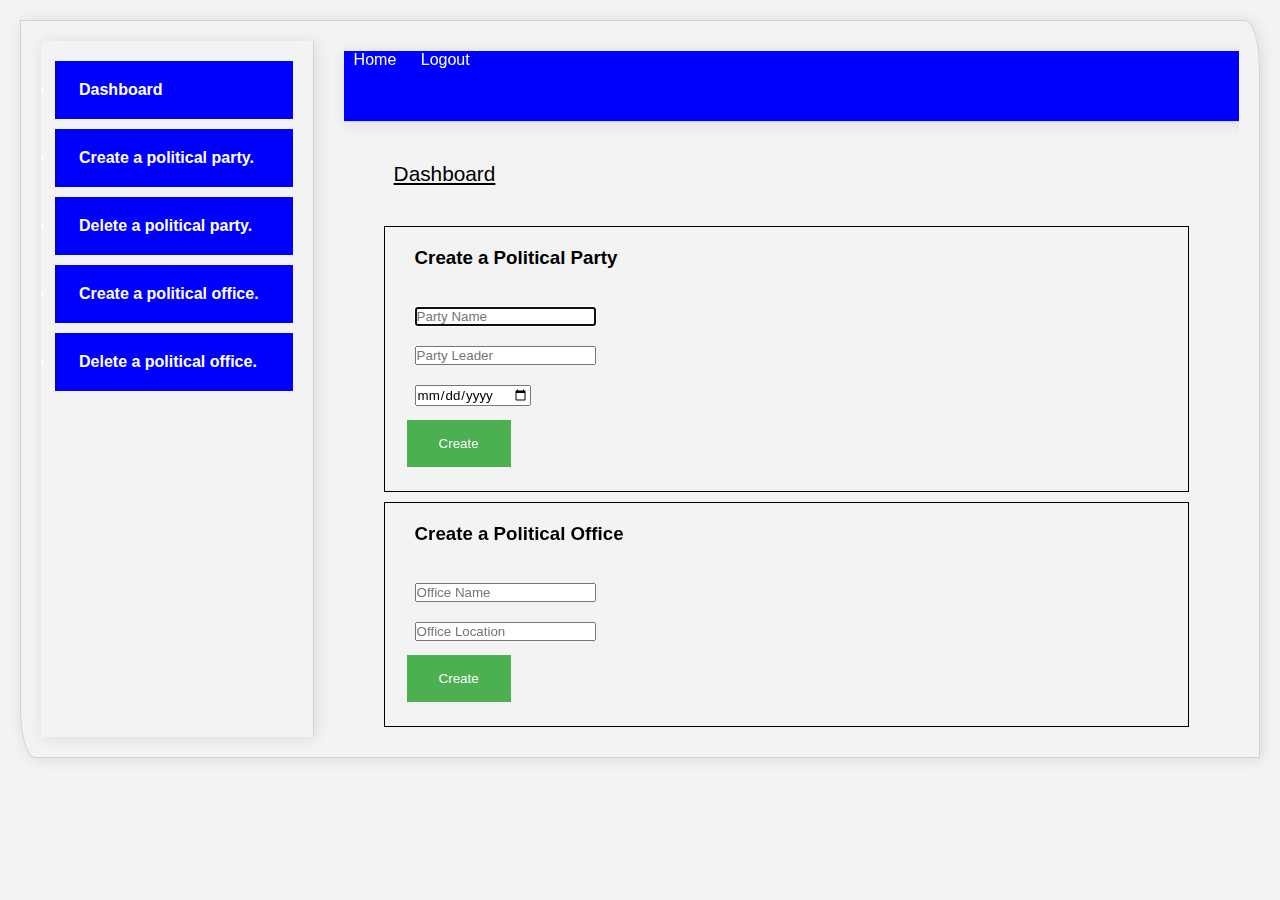
==== admin_dashboard.html @ 5846dd84 "Update admin_dashboard.html" ====
<!DOCTYPE html>
<html lang="es" >
  <head>
    <meta charset="utf-8">
    <meta name="viewport" content="width=device-width, initial-scaled=1.0">
    <title>Politico</title>
    <link rel="stylesheet" href="profiles.css">
  </head>
  <body>

  <div class="todo">

  <nav>
    <ul>
      <li>Dashboard</li>
      <li onclick="createParty()">Create a political party.</li>
      <li>Delete a political party.</li>
      <li onclick="createOffice()">Create a political office.</li>
      <li>Delete a political office.</li>
    </ul>
  </nav>

<main class="panelD">
  <header>
    <a href="index.html"> Home</a>
    <a href="#"> Logout</a>
  </header>

  <h1 class="dash_contents">Dashboard</h1>
  <div id="party display_none" class="forms">
    <form  action="#">
      <h3>Create a Political Party</h3>
      <br />
      <input type="text" placeholder="Party Name" name="party_name" required autofocus >
      <br />
      <input type="text" placeholder="Party Leader"  name="party_leader" required>
      <br />
      <input type="date" placeholder="Date Formed"  name="date_formed" required>
      <br />
      <button type="submit" class="submitbtn">Create</button>
    </form>
  </div>

  <div id="office display_none" class="forms">
    <form  action="#">
      <h3>Create a Political Office</h3>
      <br />
      <input type="text" placeholder="Office Name" name="office_name" required autofocus >
      <br />
      <input type="text" placeholder="Office Location" name="office_location" required>
      <br />
      <button type="submit" class="submitbtn">Create</button>
    </form>
  </div>
</main>

<script>
function createParty() {
  var x = document.getElementById("party");
  if (x.style.display === "none") {
    x.style.display = "block";
  } else {
    x.style.display = "none";
  }
}
</script>

<script>
function createOffice() {
  var y = document.getElementById("office");
  if (y.style.display === "none") {
    y.style.display = "block";
  } else {
    y.style.display = "none";
  }
}
</script>

</body>
</html>
---- profiles.css ----
* {
  padding: 0px;
  margin: 10px;
  font-family: 'Muli', sans-serif;
}

body {
  background-color: #f3f3f3;
  border: solid 1px #d1d1d1;
  border-top-right-radius: 15px 50px; 
  border-bottom-left-radius: 15px 50px; 
  box-shadow: 2px 1px 15px rgba(0,0,0,0.1);
}

.todo{
  display: flex;
  flex-wrap: nowrap;
}

header a {
  text-decoration: none;
}

header a:hover {
  color: #6699ff;
}

nav {
  display: flex;
  width: 30%;
  overflow: hidden;
  flex-direction: column;
  max-height: 100vh;
  border-right: solid 1px #d1d1d1;
  box-shadow: 2px 1px 15px rgba(0,0,0,0.1);
  z-index: 10;
}

.todo nav ul li{
  background-color: #0000ff;
  padding: 20px;
  margin-bottom: 6px;
  color:#ffffff;
  font-weight: 600;
  border-left: solid 4px rgba(0,0,0,0.1);
  margin-left: 4px;
  cursor: pointer;
}
.todo nav ul li:hover{
  border-left: solid 4px #fcc728;
  color: #6699ff;
}

.panelD{
  width: 100%;
  overflow:auto;
  max-height: 100vh;
}

header {
  height: 70px;
  width: 100%;
  border-bottom: solid 1px #d1d1d1;
  background-color: #0000ff;
  position: sticky;
  top: 0px;
  box-shadow: 1px 2px 15px rgba(0,0,0,0.1);
  z-index: 11;
}
header a {
  color: #ffffff;
}

header a:hover{
  cursor: pointer;
}

.dash_contents {
  font-weight: 400;
  font-size: 1.3em;
  padding-left: 50px;
  padding-top: 30px;
  padding-bottom: 30px;
  padding-right: 50px;
  text-decoration: underline;
  
}

.panelD h2{
  font-weight: 200;
  font-size: 1.2em;
  padding-left: 50px;
  padding-top: 30px;
  padding-right: 50px;
  color: #333333;
  margin-bottom: 5px;
}

.tables {
  display: flex;
  margin-left: 50px;
  margin-right: 50px;
  padding: 10px;
  border-radius: 10px;
  filter: drop-shadow(0px 6px 0px #0000ff);
}
.tables table{
  text-align: center;
  padding: 40px;
  width: 100%;
  margin-left: auto;
  margin-right: auto;
  border-collapse: collapse;
}
.tables table tr th{
  font-size: 1em;
  font-weight: 300;
  border: solid 1px #ededed;
  padding:3px 0px 3px 0px;
  background-color: #fff;
}

.forms {
  margin-left: 50px;
  margin-right: 50px;
  padding: 10px;
  border: 1px solid;
}

.submitbtn {
  background-color: #4CAF50;
  border: none;
  color: white;
  padding: 16px 32px;
  text-decoration: none;
  margin: 4px 2px;
  cursor: pointer;
}
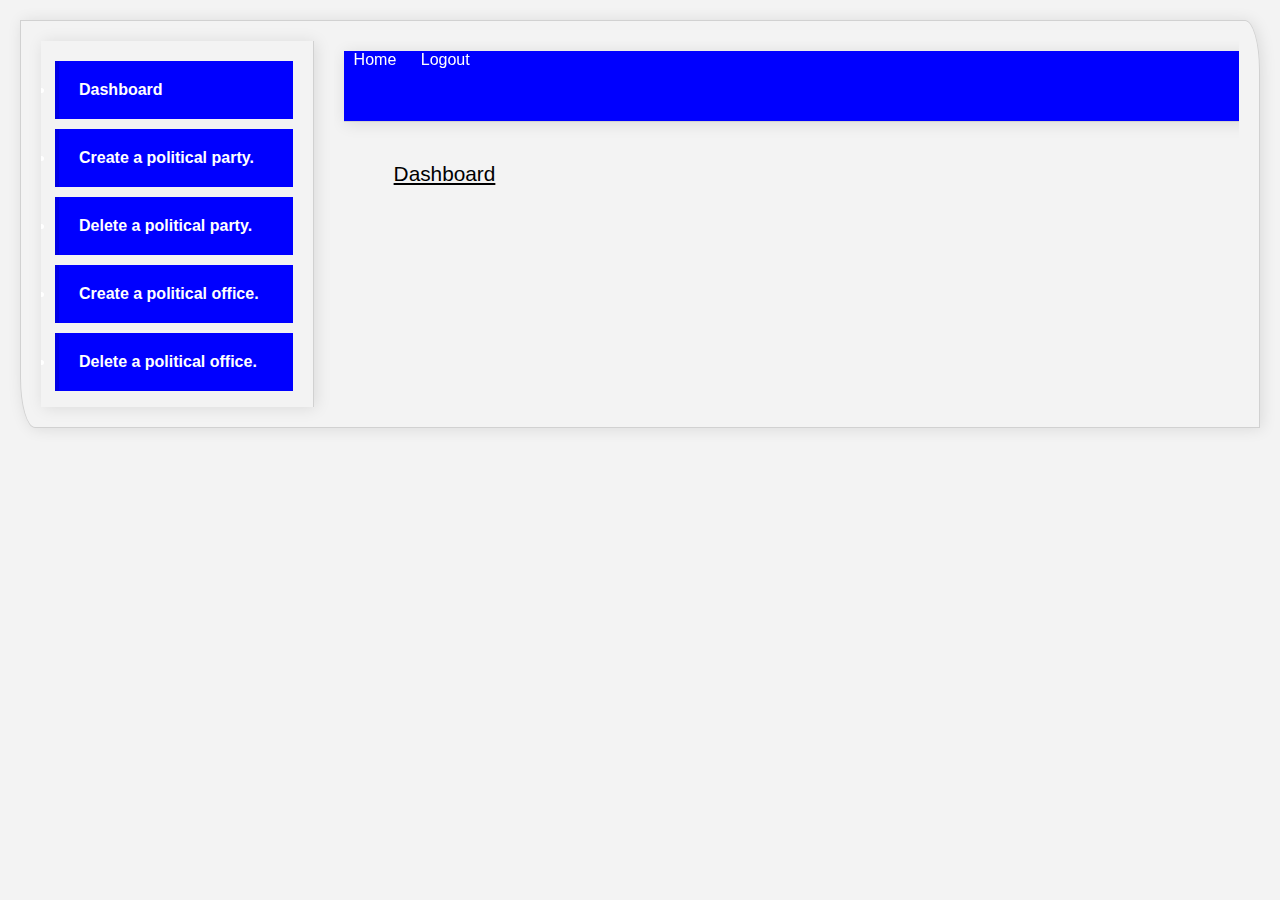
==== commit 54cf55a2: "Update admin_dashboard.html" ====
--- a/admin_dashboard.html
+++ b/admin_dashboard.html
@@ -27,7 +27,7 @@
   </header>
 
   <h1 class="dash_contents">Dashboard</h1>
-  <div id="party display_none" class="forms">
+  <div id="party" class="forms" style="display: none;">
     <form  action="#">
       <h3>Create a Political Party</h3>
       <br />
@@ -41,7 +41,7 @@
     </form>
   </div>
 
-  <div id="office display_none" class="forms">
+  <div id="office" class="forms" style="display: none;"">
     <form  action="#">
       <h3>Create a Political Office</h3>
       <br />
--- a/profiles.css
+++ b/profiles.css
@@ -128,6 +128,10 @@
   border: 1px solid;
 }
 
+.display_none {
+  display: none;
+}
+
 .submitbtn {
   background-color: #4CAF50;
   border: none;
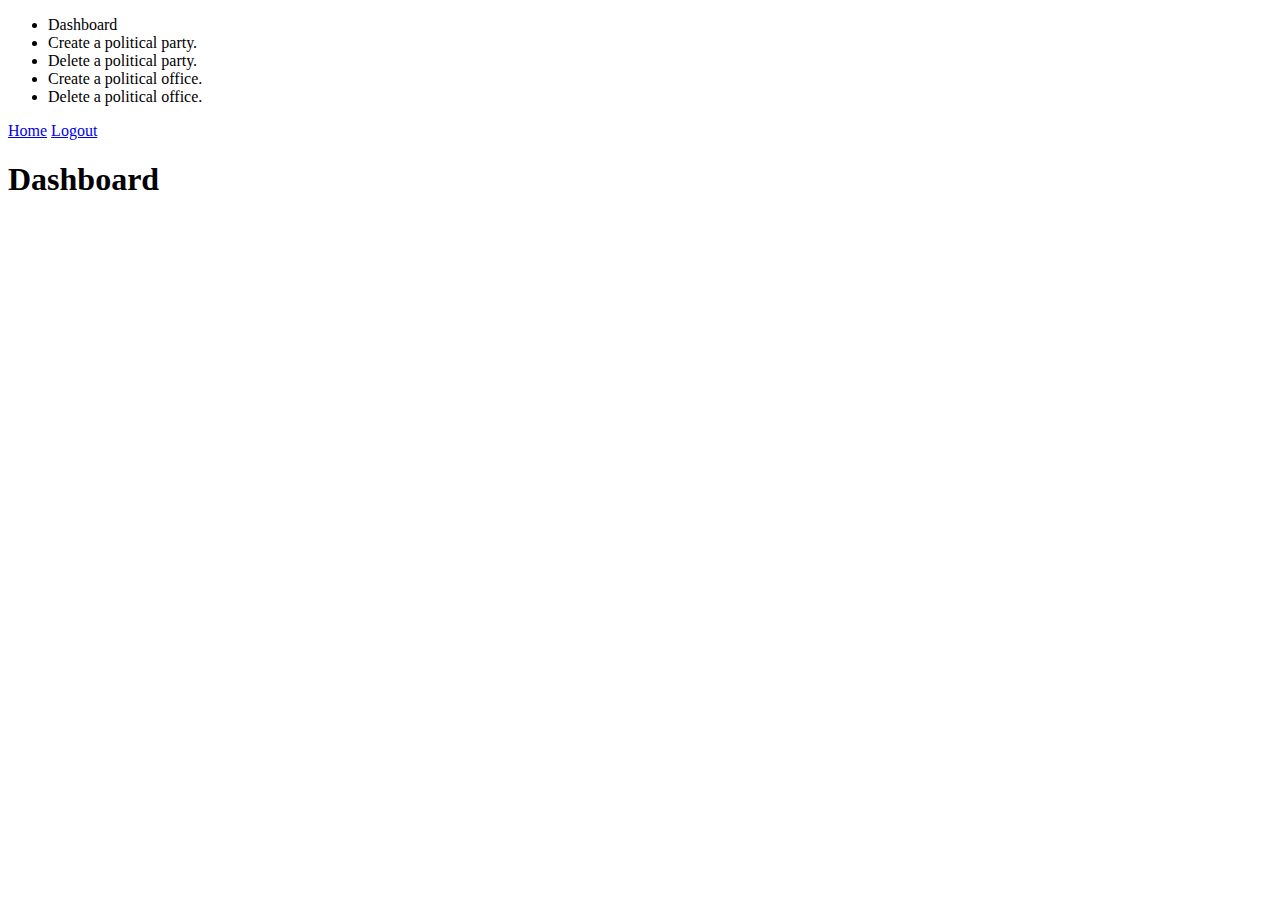
==== commit 66d746e4: "Update admin_dashboard.html" ====
--- a/admin_dashboard.html
+++ b/admin_dashboard.html
@@ -4,7 +4,7 @@
     <meta charset="utf-8">
     <meta name="viewport" content="width=device-width, initial-scaled=1.0">
     <title>Politico</title>
-    <link rel="stylesheet" href="profiles.css">
+    <link rel="stylesheet" href="https://github.com/emanuelwanyonyi/Politico/tree/gh-pages/css/profiles.css">
   </head>
   <body>
 
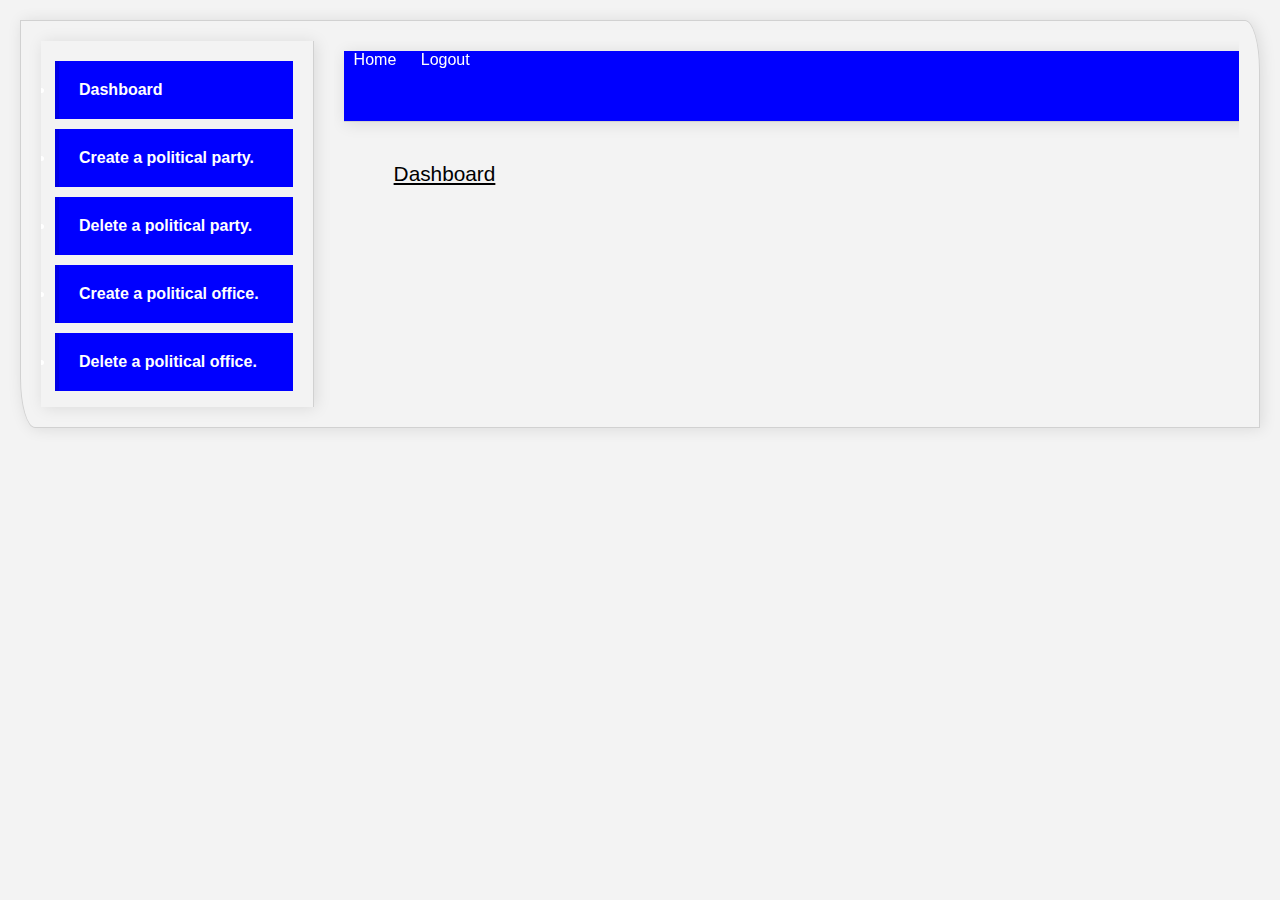
==== commit 0fcfb2c2: "Worked on the feedback I received from LF" ====
--- a/admin_dashboard.html
+++ b/admin_dashboard.html
@@ -4,7 +4,7 @@
     <meta charset="utf-8">
     <meta name="viewport" content="width=device-width, initial-scaled=1.0">
     <title>Politico</title>
-    <link rel="stylesheet" href="https://github.com/emanuelwanyonyi/Politico/tree/gh-pages/css/profiles.css">
+    <link rel="stylesheet" href="css/profiles.css">
   </head>
   <body>
 
@@ -57,19 +57,21 @@
 <script>
 function createParty() {
   var x = document.getElementById("party");
-  if (x.style.display === "none") {
+  var y = document.getElementById("office");
+  if (x.style.display === "none" || y.style.display === "block") {
     x.style.display = "block";
+    y.style.display = "none";
   } else {
     x.style.display = "none";
   }
 }
-</script>
-
 <script>
 function createOffice() {
   var y = document.getElementById("office");
-  if (y.style.display === "none") {
+  var x = document.getElementById("party");
+  if (y.style.display === "none" || x.style.display === "block") {
     y.style.display = "block";
+    x.style.display = "none";
   } else {
     y.style.display = "none";
   }
--- a/css/profiles.css
+++ b/css/profiles.css
@@ -0,0 +1,139 @@
+
+* {
+  padding: 0px;
+  margin: 10px;
+  font-family: 'Muli', sans-serif;
+}
+
+body {
+  background-color: #f3f3f3;
+  border: solid 1px #d1d1d1;
+  border-top-right-radius: 15px 50px; 
+  border-bottom-left-radius: 15px 50px; 
+  box-shadow: 2px 1px 15px rgba(0,0,0,0.1);
+}
+
+.todo{
+  display: flex;
+  flex-wrap: nowrap;
+}
+
+header a {
+  text-decoration: none;
+}
+
+header a:hover {
+  color: #6699ff;
+}
+
+nav {
+  display: flex;
+  width: 30%;
+  overflow: hidden;
+  flex-direction: column;
+  max-height: 100vh;
+  border-right: solid 1px #d1d1d1;
+  box-shadow: 2px 1px 15px rgba(0,0,0,0.1);
+  z-index: 10;
+}
+
+.todo nav ul li{
+  background-color: #0000ff;
+  padding: 20px;
+  margin-bottom: 6px;
+  color:#ffffff;
+  font-weight: 600;
+  border-left: solid 4px rgba(0,0,0,0.1);
+  margin-left: 4px;
+  cursor: pointer;
+}
+.todo nav ul li:hover{
+  border-left: solid 4px #fcc728;
+  color: #6699ff;
+}
+
+.panelD{
+  width: 100%;
+  overflow:auto;
+  max-height: 100vh;
+}
+
+header {
+  height: 70px;
+  width: 100%;
+  border-bottom: solid 1px #d1d1d1;
+  background-color: #0000ff;
+  position: sticky;
+  top: 0px;
+  box-shadow: 1px 2px 15px rgba(0,0,0,0.1);
+  z-index: 11;
+}
+header a {
+  color: #ffffff;
+}
+
+header a:hover{
+  cursor: pointer;
+}
+
+.dash_contents {
+  font-weight: 400;
+  font-size: 1.3em;
+  padding-left: 50px;
+  padding-top: 30px;
+  padding-bottom: 30px;
+  padding-right: 50px;
+  text-decoration: underline;
+  
+}
+
+.panelD h2{
+  font-weight: 200;
+  font-size: 1.2em;
+  padding-left: 50px;
+  padding-top: 30px;
+  padding-right: 50px;
+  color: #333333;
+  margin-bottom: 5px;
+}
+
+.tables {
+  display: flex;
+  margin-left: 50px;
+  margin-right: 50px;
+  padding: 10px;
+  border-radius: 10px;
+  filter: drop-shadow(0px 6px 0px #0000ff);
+}
+.tables table{
+  text-align: center;
+  padding: 40px;
+  width: 100%;
+  margin-left: auto;
+  margin-right: auto;
+  border-collapse: collapse;
+}
+.tables table tr th{
+  font-size: 1em;
+  font-weight: 300;
+  border: solid 1px #ededed;
+  padding:3px 0px 3px 0px;
+  background-color: #fff;
+}
+
+.forms {
+  margin-left: 50px;
+  margin-right: 50px;
+  padding: 10px;
+  border: 1px solid;
+}
+
+.submitbtn {
+  background-color: #4CAF50;
+  border: none;
+  color: white;
+  padding: 16px 32px;
+  text-decoration: none;
+  margin: 4px 2px;
+  cursor: pointer;
+}
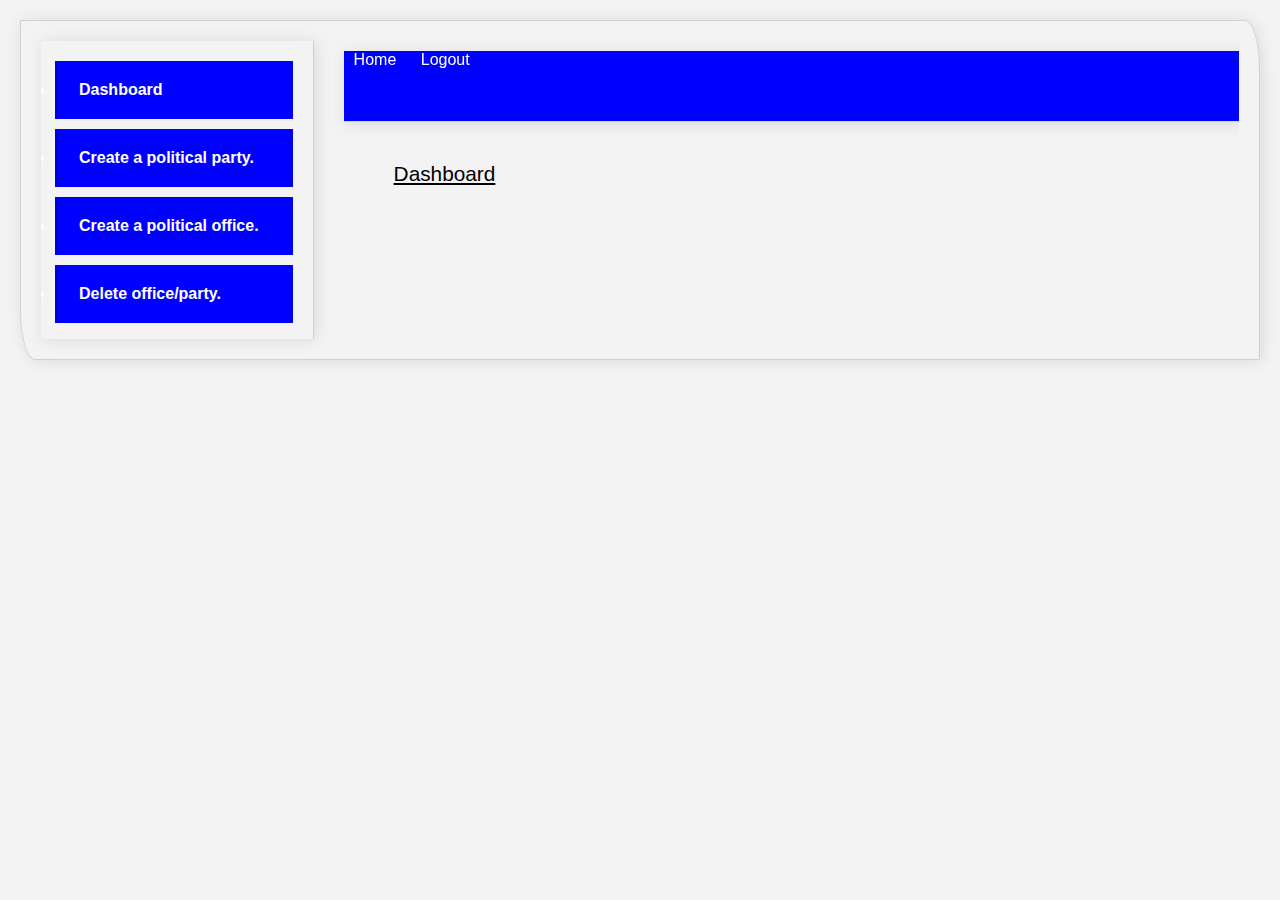
==== commit 1bb1e27b: "Merge pull request #10 from emanuelwanyonyi/bg-update-navigation-163758630" ====
--- a/admin_dashboard.html
+++ b/admin_dashboard.html
@@ -1,82 +1,82 @@
-<!DOCTYPE html>
-<html lang="es" >
-  <head>
-    <meta charset="utf-8">
-    <meta name="viewport" content="width=device-width, initial-scaled=1.0">
-    <title>Politico</title>
-    <link rel="stylesheet" href="css/profiles.css">
-  </head>
-  <body>
-
-  <div class="todo">
-
-  <nav>
-    <ul>
-      <li>Dashboard</li>
-      <li onclick="createParty()">Create a political party.</li>
-      <li>Delete a political party.</li>
-      <li onclick="createOffice()">Create a political office.</li>
-      <li>Delete a political office.</li>
-    </ul>
-  </nav>
-
-<main class="panelD">
-  <header>
-    <a href="index.html"> Home</a>
-    <a href="#"> Logout</a>
-  </header>
-
-  <h1 class="dash_contents">Dashboard</h1>
-  <div id="party" class="forms" style="display: none;">
-    <form  action="#">
-      <h3>Create a Political Party</h3>
-      <br />
-      <input type="text" placeholder="Party Name" name="party_name" required autofocus >
-      <br />
-      <input type="text" placeholder="Party Leader"  name="party_leader" required>
-      <br />
-      <input type="date" placeholder="Date Formed"  name="date_formed" required>
-      <br />
-      <button type="submit" class="submitbtn">Create</button>
-    </form>
-  </div>
-
-  <div id="office" class="forms" style="display: none;"">
-    <form  action="#">
-      <h3>Create a Political Office</h3>
-      <br />
-      <input type="text" placeholder="Office Name" name="office_name" required autofocus >
-      <br />
-      <input type="text" placeholder="Office Location" name="office_location" required>
-      <br />
-      <button type="submit" class="submitbtn">Create</button>
-    </form>
-  </div>
-</main>
-
-<script>
-function createParty() {
-  var x = document.getElementById("party");
-  var y = document.getElementById("office");
-  if (x.style.display === "none" || y.style.display === "block") {
-    x.style.display = "block";
-    y.style.display = "none";
-  } else {
-    x.style.display = "none";
-  }
-}
-<script>
-function createOffice() {
-  var y = document.getElementById("office");
-  var x = document.getElementById("party");
-  if (y.style.display === "none" || x.style.display === "block") {
-    y.style.display = "block";
-    x.style.display = "none";
-  } else {
-    y.style.display = "none";
-  }
-}
-</script>
-
-</body>
-</html>
+<!DOCTYPE html>
+<html lang="es" >
+  <head>
+    <meta charset="utf-8">
+    <meta name="viewport" content="width=device-width, initial-scaled=1.0">
+    <title>Politico</title>
+    <link rel="stylesheet" href="css/profiles.css">
+  </head>
+  <body>
+
+  <div class="todo">
+
+  <nav>
+    <ul>
+      <li>Dashboard</li>
+      <li onclick="createParty()">Create a political party.</li>
+      <li onclick="createOffice()">Create a political office.</li>
+      <li>Delete office/party.</li>
+    </ul>
+  </nav>
+
+<main class="panelD">
+  <header>
+    <a href="index.html"> Home</a>
+    <a href="#"> Logout</a>
+  </header>
+
+  <h1 class="dash_contents">Dashboard</h1>
+  <div id="party" class="forms" style="display: none;">
+    <form  action="#">
+      <h3>Create a Political Party</h3>
+      <br />
+      <input type="text" placeholder="Party Name" name="party_name" required autofocus >
+      <br />
+      <input type="text" placeholder="Headquater Address"  name="headquater_address" required>
+      <br />
+      <input type="text" placeholder="Logo URL"  name="Logo_Url" required>
+      <br />
+      <button type="submit" class="submitbtn">Create</button>
+    </form>
+  </div>
+
+  <div id="office" class="forms" style="display: none;">
+    <form  action="#">
+      <h3>Create a Political Office</h3>
+      <br />
+      <input type="text" placeholder="Office Name" name="office_name" required autofocus >
+      <br />
+      <input type="text" placeholder="Office Type" name="office_type" required>
+      <br />
+      <button type="submit" class="submitbtn">Create</button>
+    </form>
+  </div>
+</main>
+
+<script>
+function createParty() {
+  var x = document.getElementById("party");
+  var y = document.getElementById("office");
+  if (x.style.display === "none") {
+    x.style.display = "block";
+	y.style.display = "none";
+  } else {
+    x.style.display = "none";
+  }
+}
+</script>
+
+<script>
+function createOffice() {
+  var y = document.getElementById("office");
+  var x = document.getElementById("party");
+  if (y.style.display === "none") {
+    y.style.display = "block";
+	x.style.display = "none";
+  } else {
+    y.style.display = "none";
+  }
+}
+</script>
+</body>
+</html>
